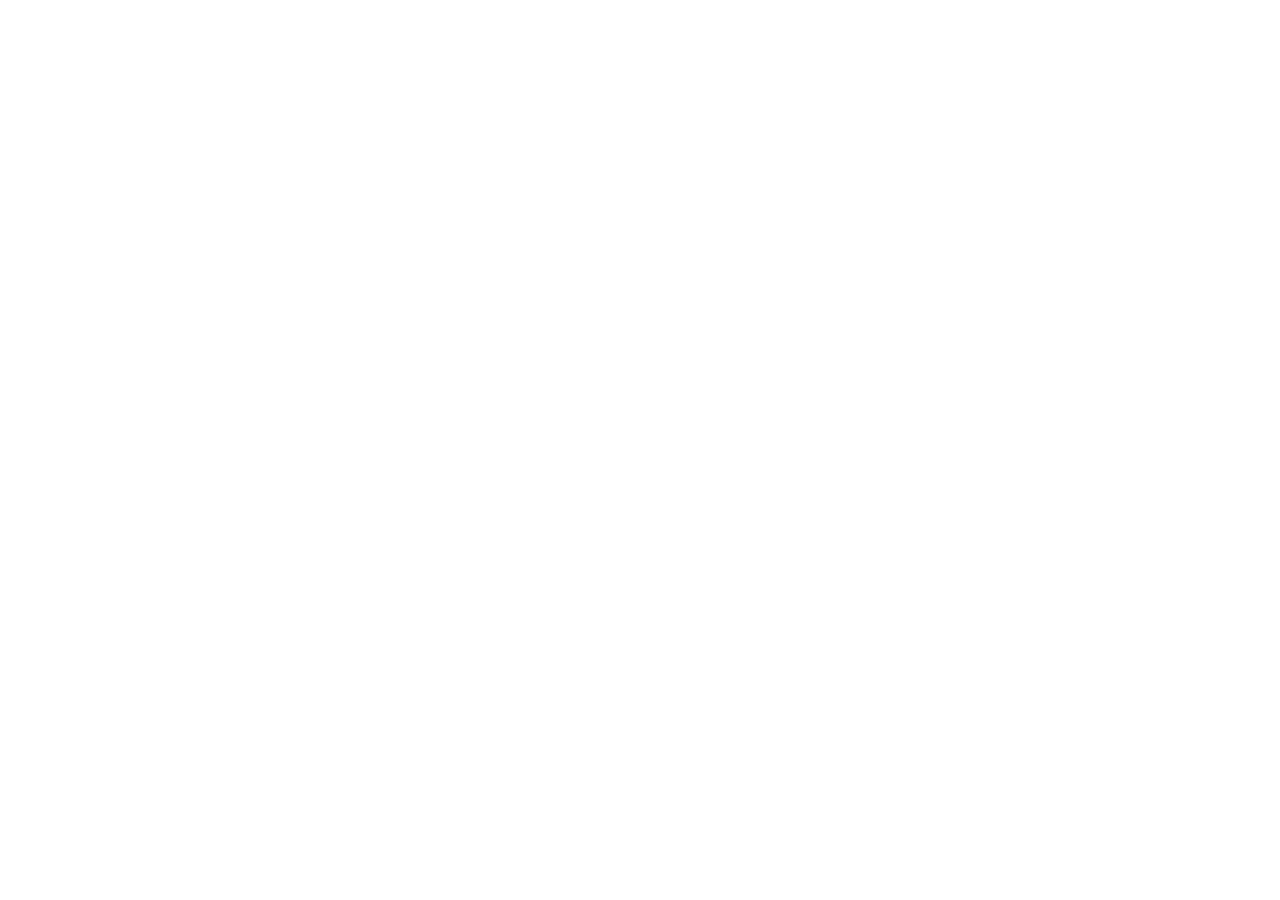
==== Contact.html @ 554dbab8 "Add my personal website all file" ====
<!DOCTYPE html>
<html lang="en">
    <head>
        <meta charset="UTF-8">
        <meta name="viewport" content="width=device-width, initial-scale=1.0">
        <title>Contact - Al Amin</title>
        <link rel="stylesheet" href="css/style.css">
        <script src="js/script.js" defer></script>
        
    </head>
    <body>

    </body>
</html>
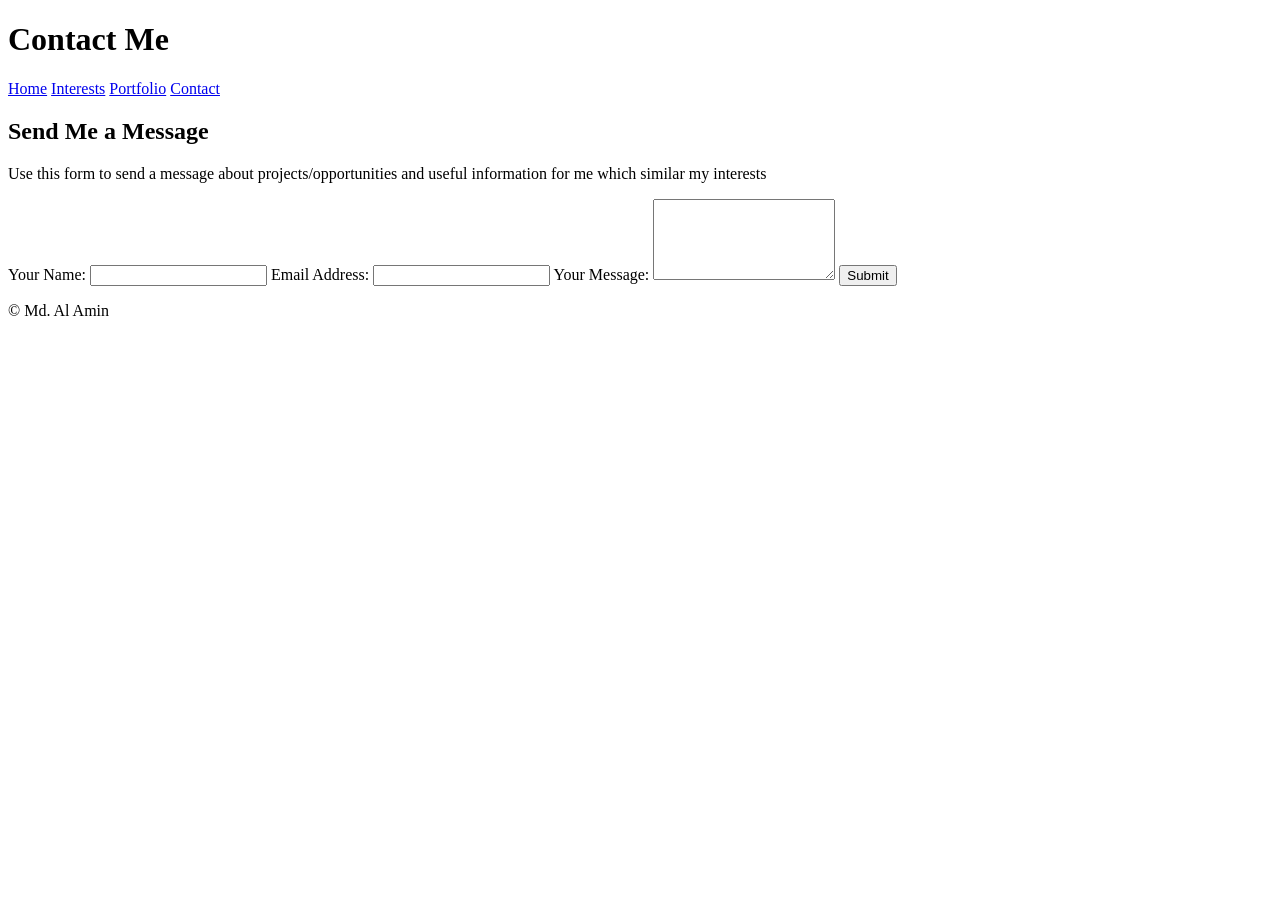
==== commit f407f6b8: "add contact from code." ====
--- a/Contact.html
+++ b/Contact.html
@@ -9,6 +9,40 @@
         
     </head>
     <body>
+        <header>
+            <h1>Contact Me</h1>
+            <nav aria-label="Main navigation">
+                <a href="index.html">Home</a>
+                <a href="interests.html">Interests</a>
+                <a href="portfolio.html">Portfolio</a>
+                <a href="contact.html">Contact</a>
+            </nav>
+        </header>
+
+    <main>
+        <h2>Send Me a Message</h2>
+        <p>Use this form to send a message about projects/opportunities and useful information for me which similar my interests</p>
+
+        <form id="contact-form">
+            <label for="name">Your Name:</label>
+            <input type="text" id="name" name="name" required>
+
+            <label for="email">Email Address:</label>
+            <input type="email" id="email" name="email" required>
+
+            <label for="message">Your Message:</label>
+            <textarea id="message" name="message" rows="5" required></textarea>
+
+            <button type="submit">Submit</button>
+           <p id="form-message"></p>
+        </form>
+       
+    </main>
+
+    <footer>
+        <p>&copy; <span id="year"></span> Md. Al Amin</p>
+    </footer>
+
 
     </body>
 </html>
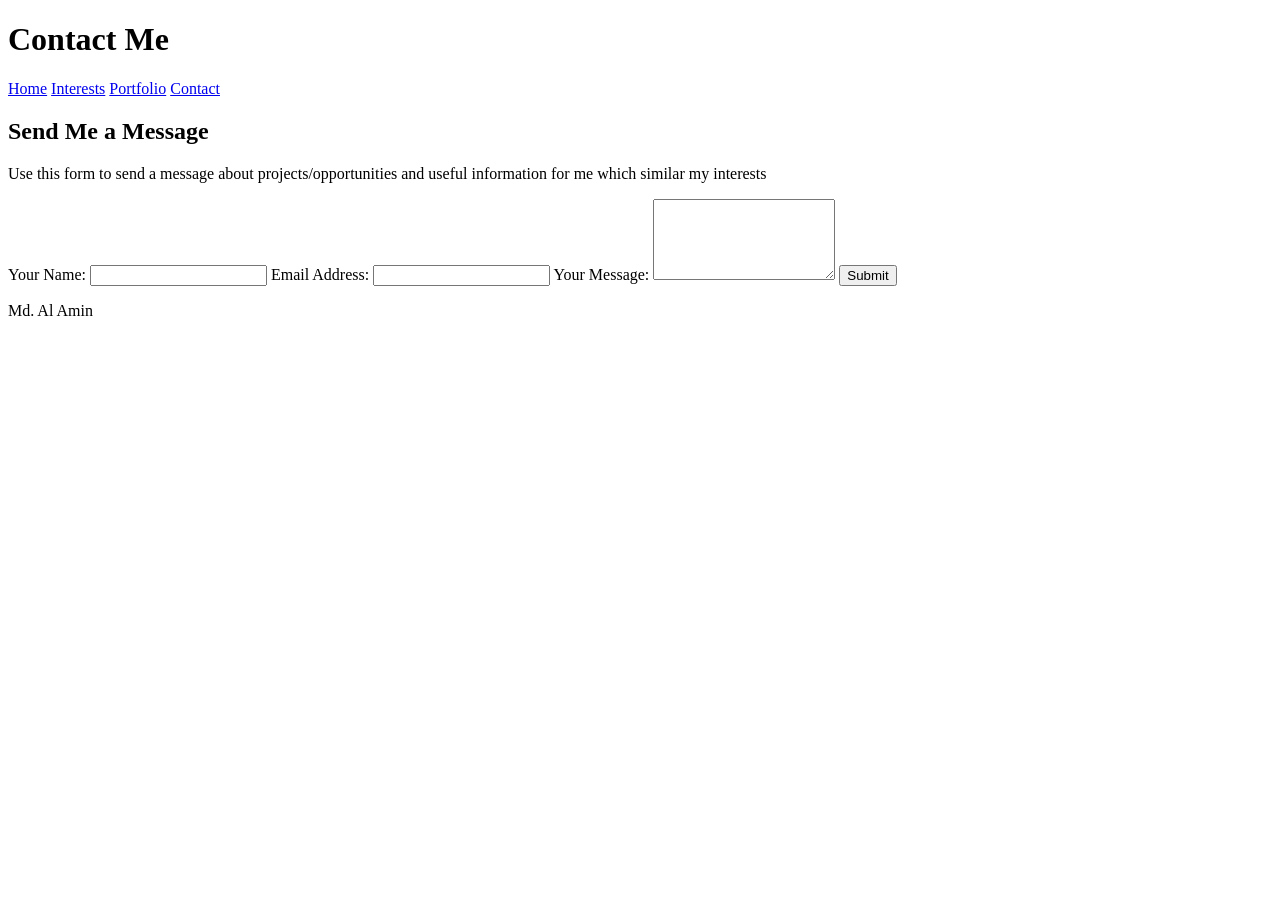
==== commit f7603b6c: "footer code changes" ====
--- a/Contact.html
+++ b/Contact.html
@@ -19,29 +19,29 @@
             </nav>
         </header>
 
-    <main>
-        <h2>Send Me a Message</h2>
-        <p>Use this form to send a message about projects/opportunities and useful information for me which similar my interests</p>
+        <main>
+            <h2>Send Me a Message</h2>
+            <p>Use this form to send a message about projects/opportunities and useful information for me which similar my interests</p>
 
-        <form id="contact-form">
-            <label for="name">Your Name:</label>
-            <input type="text" id="name" name="name" required>
+            <form id="contact-form">
+                <label for="name">Your Name:</label>
+                <input type="text" id="name" name="name" required>
 
-            <label for="email">Email Address:</label>
-            <input type="email" id="email" name="email" required>
+                <label for="email">Email Address:</label>
+                <input type="email" id="email" name="email" required>
 
-            <label for="message">Your Message:</label>
-            <textarea id="message" name="message" rows="5" required></textarea>
+                <label for="message">Your Message:</label>
+                <textarea id="message" name="message" rows="5" required></textarea>
 
-            <button type="submit">Submit</button>
-           <p id="form-message"></p>
-        </form>
-       
-    </main>
+                <button type="submit">Submit</button>
+                <p id="form-message"></p>
+            </form>
+        
+        </main>
 
-    <footer>
-        <p>&copy; <span id="year"></span> Md. Al Amin</p>
-    </footer>
+        <footer>
+            <p></span> Md. Al Amin</p>
+        </footer>
 
 
     </body>
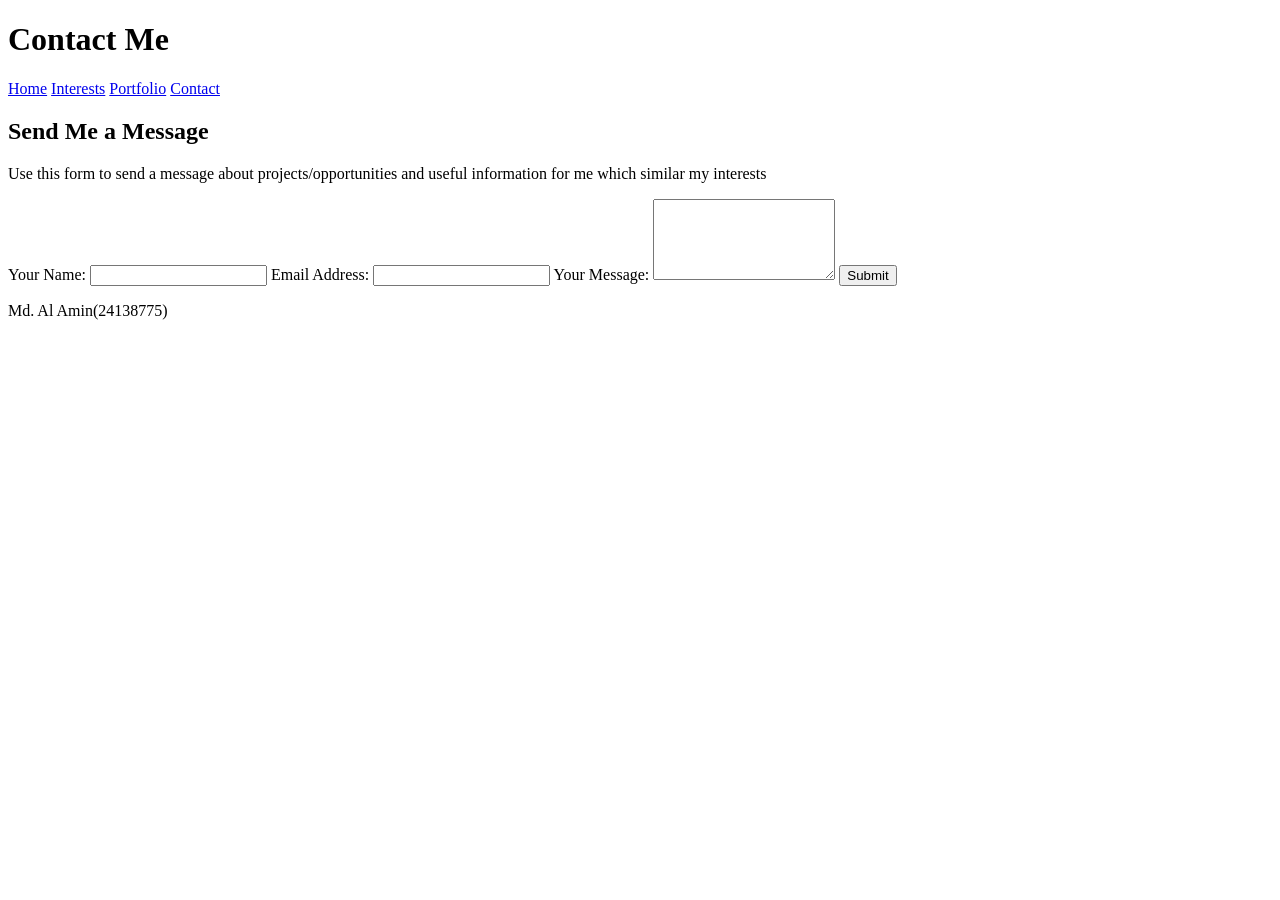
==== commit b37521dd: "SRN add" ====
--- a/Contact.html
+++ b/Contact.html
@@ -34,13 +34,12 @@
                 <textarea id="message" name="message" rows="5" required></textarea>
 
                 <button type="submit">Submit</button>
-                <p id="form-message"></p>
             </form>
         
         </main>
 
         <footer>
-            <p></span> Md. Al Amin</p>
+            <p>Md. Al Amin(24138775)</p>
         </footer>
 
 
